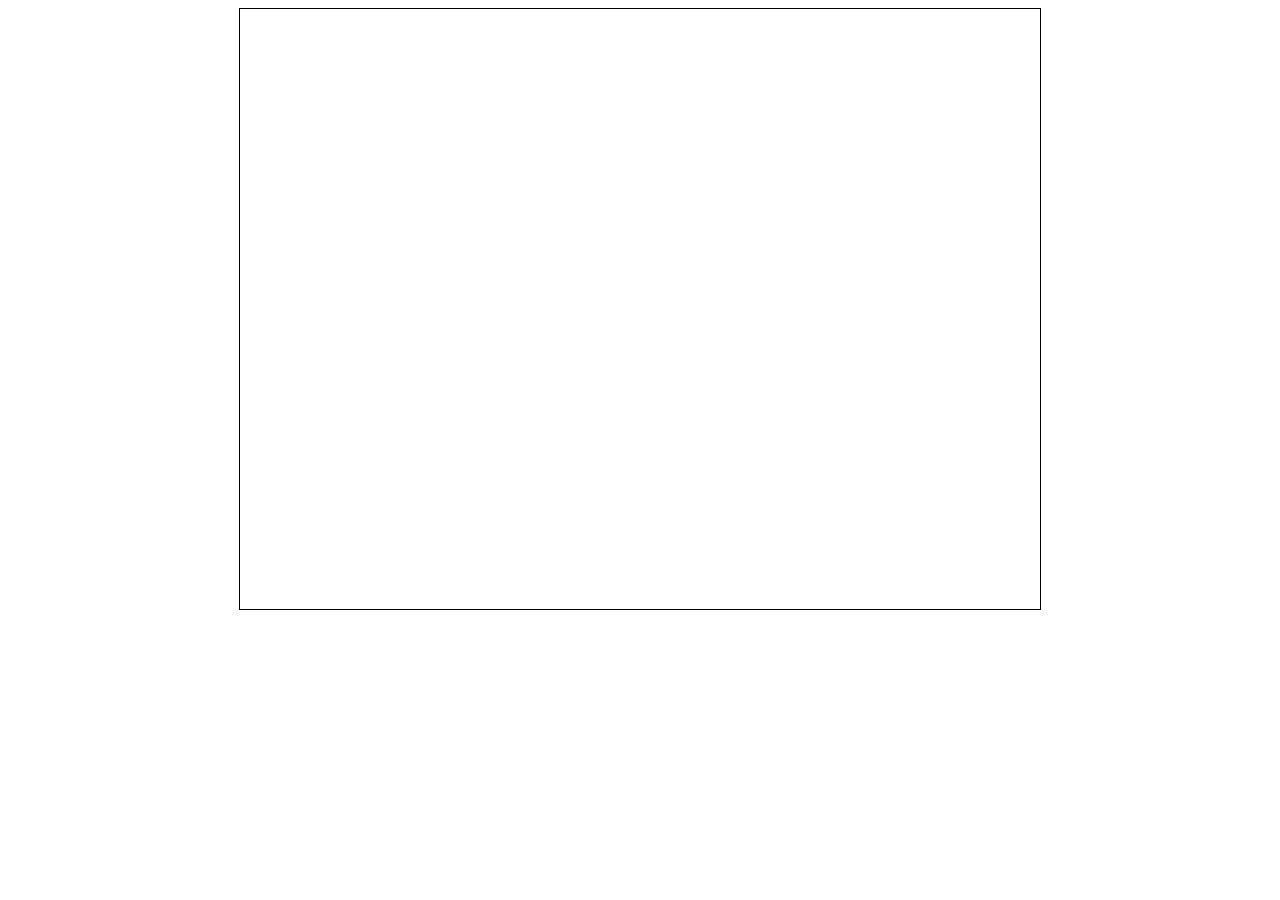
==== index.html @ 46329623 "create project" ====
<!DOCTYPE html>
<html>
<head>
	<meta charset="UTF-8">
	<title></title>

	<style type="text/css">
		#painter{
			border:1px solid #000;
			width:800px;
			height:600px;
			margin: 0 auto;
		}
	</style>

	<script src="js/jquery-1.9.1.min.js"></script>
	<script>
		$(function() {

		});
	</script>

</head>
<body>
	<div id="painter"></div>
</body>
</html>
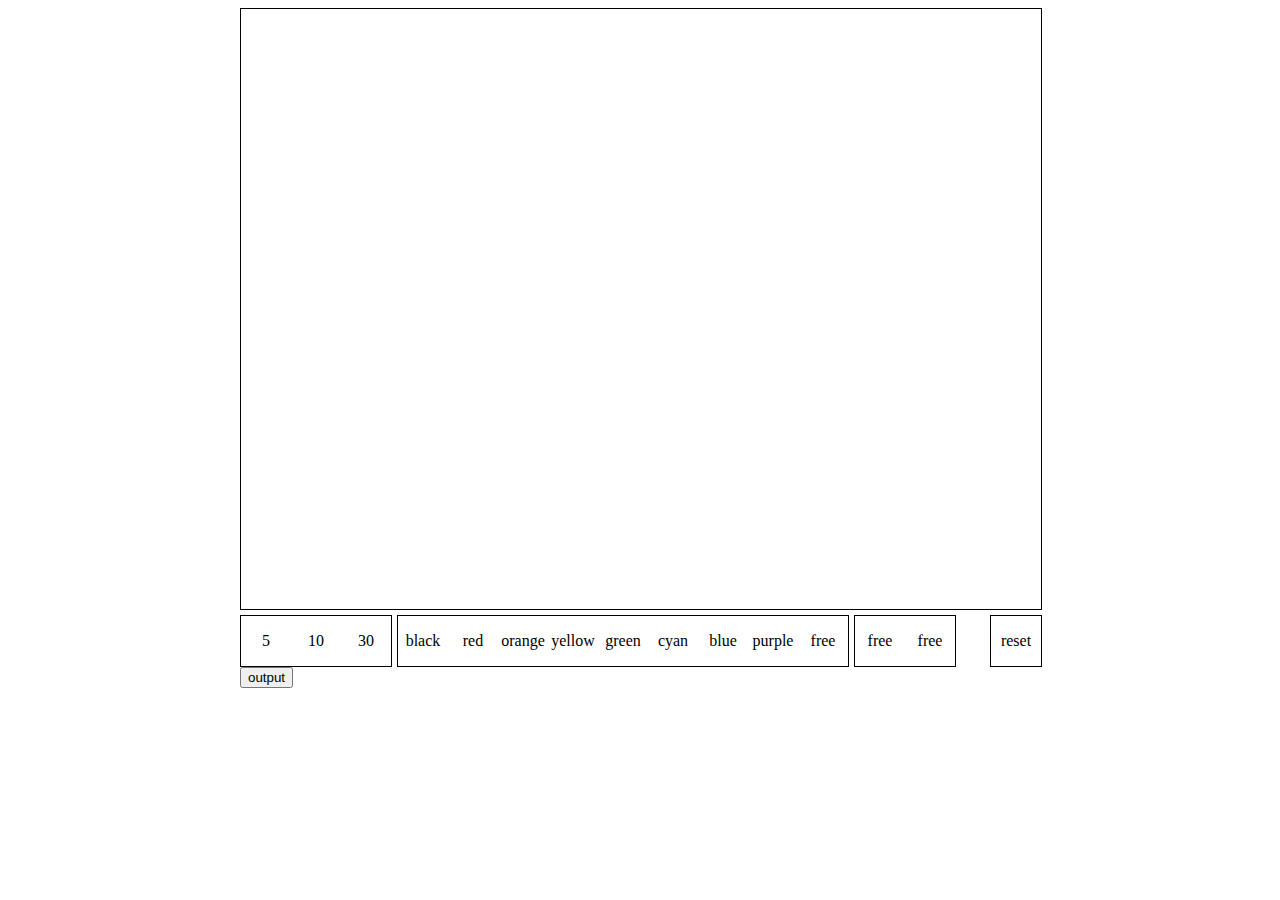
==== commit 0104dbd7: "create painter,toolbar" ====
--- a/index.html
+++ b/index.html
@@ -5,23 +5,182 @@
 	<title></title>
 
 	<style type="text/css">
+		#container{
+			margin: 0 auto;
+			width:800px;
+			height:600px;
+		}
 		#painter{
 			border:1px solid #000;
 			width:800px;
 			height:600px;
-			margin: 0 auto;
 		}
+		#tool-bar{
+			width:802px;
+			height:50px;
+			margin-top: 5px;
+			clear: both;
+		}
+		#tool-bar>div{
+			border:1px solid #000;
+			height:50px;
+		}
+
+		#tool-bar>div>span{
+			display: inline-block;
+			width:50px;
+			height: 50px;
+			line-height: 50px;
+			text-align: center;
+			cursor: pointer;
+		}
+
+		#lineWidth-control{
+			float: left;
+		}
+		#strokeStyle-control{
+			float: left;
+			margin:0 5px;
+		}
+		#eraser-control{
+			float: left;
+		}
+		#reset-control{
+			float: right;
+		}
+
 	</style>
 
 	<script src="js/jquery-1.9.1.min.js"></script>
 	<script>
+		var initCanvas = function() {
+			var $canvas = $("<canvas></canvas>");
+
+			$canvas.attr("width", $("#painter").width());
+			$canvas.attr("height", $("#painter").height());
+
+			var c = $canvas[0];
+			var	cxt = c.getContext("2d");
+
+			//线条  
+			cxt.lineWidth=5;  
+			//路径结合点  
+			cxt.lineJoin = 'round';  
+			//线条颜色  
+			cxt.strokeStyle = '#000'; 
+
+			var startPoint = {};
+			var endPoint = {};
+			var drawHis = [];
+
+			var draw = function(e) {
+				endPoint.X = e.offsetX;
+				endPoint.Y = e.offsetY;
+
+				cxt.beginPath();
+				cxt.moveTo(startPoint.X, startPoint.Y);
+				cxt.lineTo(endPoint.X, endPoint.Y);
+				cxt.closePath();
+				cxt.stroke();
+
+				startPoint.X = e.offsetX;
+				startPoint.Y = e.offsetY;
+			};
+
+			$canvas.mousedown(function(e) {
+				var value = e.button;
+				if (value != 2 && value != 3) {
+					startPoint.X = e.offsetX;
+					startPoint.Y = e.offsetY;
+
+					$(document).bind("mousemove", function(e) {
+						draw(e);
+					});
+
+					$canvas.bind("mouseenter",function(e){
+						$(document).bind("mousemove", function(e) {
+							draw(e);
+						});
+					});
+
+				}
+			});
+
+			$canvas.mouseout(function(e){
+				$(document).unbind("mousemove");
+			});
+
+			$(document).mouseup(function(e){
+				var value = e.button;
+				if (value != 2 && value != 3) {
+					$(document).unbind("mousemove");
+					$canvas.unbind("mouseenter");
+					drawHis.push($canvas[0].toDataURL());
+				}
+			});
+
+			$("#painter").append($canvas);
+			return $canvas;
+		};
+
+		var initToolBar = function($canvas){
+			var c = $canvas[0];
+			var	cxt = c.getContext("2d");
+
+
+			$("#lineWidth-control").append("<span class=\"lineWidth-element\">5</span>");
+			$("#lineWidth-control").append("<span class=\"lineWidth-element\">10</span>");
+			$("#lineWidth-control").append("<span class=\"lineWidth-element\">30</span>");
+
+			$("#strokeStyle-control").append("<span class=\"strokeStyle-element\">black</span>");
+			$("#strokeStyle-control").append("<span class=\"strokeStyle-element\">red</span>");
+			$("#strokeStyle-control").append("<span class=\"strokeStyle-element\">orange</span>");
+			$("#strokeStyle-control").append("<span class=\"strokeStyle-element\">yellow</span>");
+			$("#strokeStyle-control").append("<span class=\"strokeStyle-element\">green</span>");
+			$("#strokeStyle-control").append("<span class=\"strokeStyle-element\">cyan</span>");
+			$("#strokeStyle-control").append("<span class=\"strokeStyle-element\">blue</span>");
+			$("#strokeStyle-control").append("<span class=\"strokeStyle-element\">purple</span>");
+			$("#strokeStyle-control").append("<span class=\"strokeStyle-element\">free</span>");
+
+			$("#eraser-control").append("<span class=\"eraser-element\">free</span>");
+			$("#eraser-control").append("<span class=\"eraser-element\">free</span>");
+
+			$("#reset-control").append("<span class=\"reset-element\" style=\"\">reset</span>");
+
+			$(".lineWidth-element").click(function(){
+				cxt.lineWidth = $(this).html();
+			});
+
+			$(".strokeStyle-element").click(function(){
+				cxt.strokeStyle = $(this).html();
+			});
+
+			$(".reset-element").click(function(){
+				cxt.clearRect(0, 0, $canvas.width(), $canvas.height());
+			});
+		};
+
 		$(function() {
+			var $canvas = initCanvas();
+			initToolBar($canvas);
 
+			$("input").click(function() {
+				window.open($canvas[0].toDataURL());
+			});
 		});
 	</script>
 
 </head>
 <body>
-	<div id="painter"></div>
+	<div id="container">
+		<div id="painter"></div>
+		<div id="tool-bar">
+			<div id="lineWidth-control"></div>
+			<div id="strokeStyle-control"></div>
+			<div id="eraser-control"></div>
+			<div id="reset-control"></div>
+		</div>
+		<input type="button" value="output" />
+	</div>
 </body>
 </html>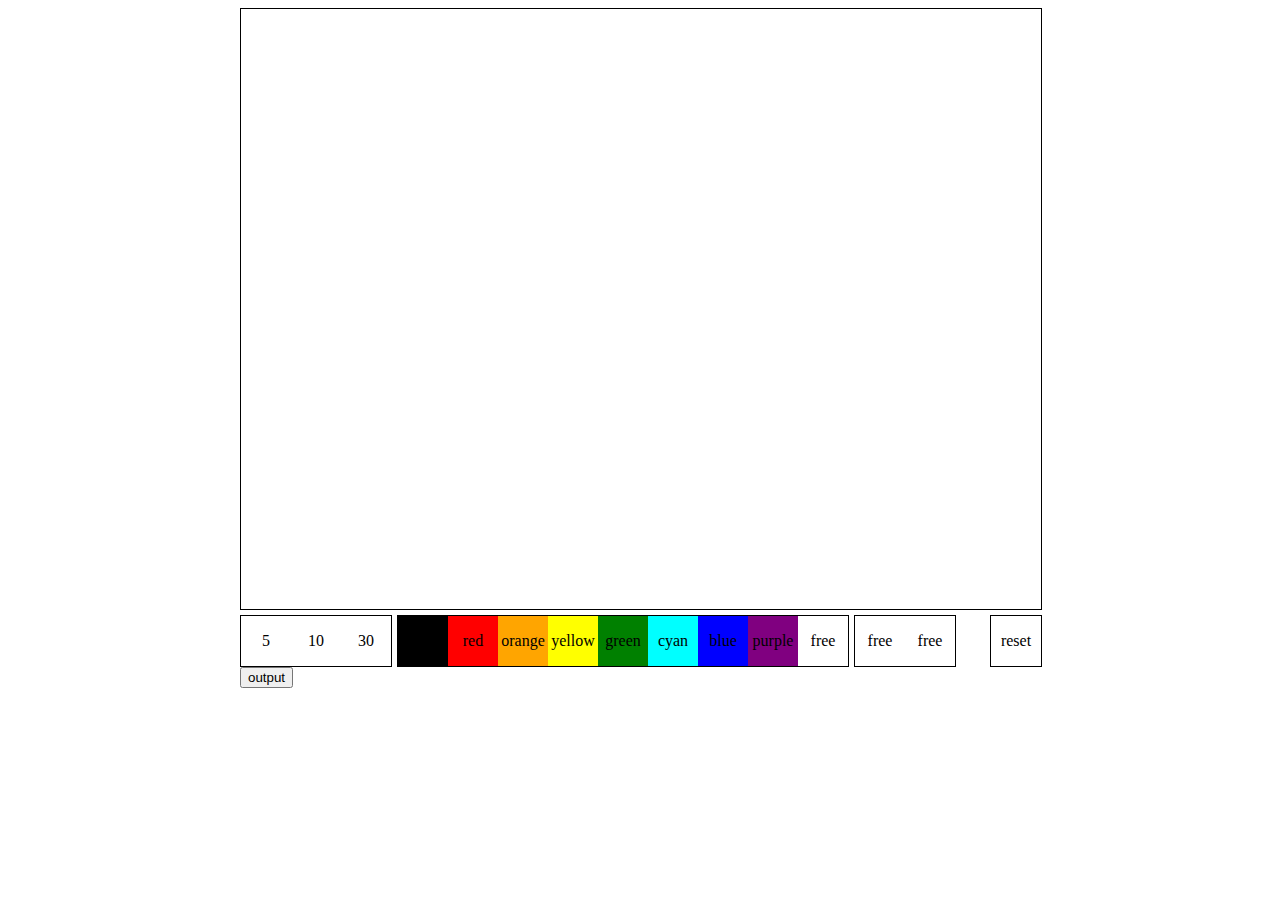
==== commit 299e211e: "change style for color tool" ====
--- a/index.html
+++ b/index.html
@@ -50,14 +50,18 @@
 		}
 
 	</style>
-
+	<link href="css/redmond/jquery-ui-1.10.3.custom.css" rel="stylesheet" />
+	<link href="css/colorpicker/colorpicker.css" rel="stylesheet" />
 	<script src="js/jquery-1.9.1.min.js"></script>
+	<script src="js/jquery-ui-1.10.3.custom.js"></script>
+	<script src="js/colorpicker.js"></script>
 	<script>
 		var initCanvas = function() {
 			var $canvas = $("<canvas></canvas>");
 
 			$canvas.attr("width", $("#painter").width());
 			$canvas.attr("height", $("#painter").height());
+			$canvas.css("cursor","url('black-pen.ico'),auto");
 
 			var c = $canvas[0];
 			var	cxt = c.getContext("2d");
@@ -67,7 +71,7 @@
 			//路径结合点  
 			cxt.lineJoin = 'round';  
 			//线条颜色  
-			cxt.strokeStyle = '#000'; 
+			cxt.strokeStyle = 'black'; 
 
 			var startPoint = {};
 			var endPoint = {};
@@ -147,6 +151,25 @@
 
 			$("#reset-control").append("<span class=\"reset-element\" style=\"\">reset</span>");
 
+			$("#strokeStyle-control span").each(function(){
+				$(this).css('backgroundColor', $(this).html());
+			});
+			$("#strokeStyle-control span").last().ColorPicker({
+				onChange: function(hsb, hex, rgb, el) {
+					$("#strokeStyle-control span").last().css('backgroundColor', '#' + hex);
+					$("#strokeStyle-control span").last().html("#" + hex);
+				},
+				onSubmit: function(hsb, hex, rgb, el) {
+					$(el).html("#" + hex);
+					$(el).ColorPickerHide();
+				},
+				onHide: function(colpkr) {
+					cxt.strokeStyle = $("#strokeStyle-control span").last().html();
+					$(colpkr).fadeOut(500);
+					return false;
+				}
+			});
+
 			$(".lineWidth-element").click(function(){
 				cxt.lineWidth = $(this).html();
 			});
@@ -161,6 +184,8 @@
 		};
 
 		$(function() {
+			$(document).disableSelection();
+
 			var $canvas = initCanvas();
 			initToolBar($canvas);
 
--- a/css/colorpicker/colorpicker.css
+++ b/css/colorpicker/colorpicker.css
@@ -0,0 +1,161 @@
+.colorpicker {
+	width: 356px;
+	height: 176px;
+	overflow: hidden;
+	position: absolute;
+	background: url(images/custom_background.png);
+	font-family: Arial, Helvetica, sans-serif;
+	display: none;
+}
+.colorpicker_color {
+	width: 150px;
+	height: 150px;
+	left: 14px;
+	top: 13px;
+	position: absolute;
+	background: #f00;
+	overflow: hidden;
+	cursor: crosshair;
+}
+.colorpicker_color div {
+	position: absolute;
+	top: 0;
+	left: 0;
+	width: 150px;
+	height: 150px;
+	background: url(images/colorpicker_overlay.png);
+}
+.colorpicker_color div div {
+	position: absolute;
+	top: 0;
+	left: 0;
+	width: 11px;
+	height: 11px;
+	overflow: hidden;
+	background: url(images/colorpicker_select.gif);
+	margin: -5px 0 0 -5px;
+}
+.colorpicker_hue {
+	position: absolute;
+	top: 13px;
+	left: 171px;
+	width: 35px;
+	height: 150px;
+	cursor: n-resize;
+}
+.colorpicker_hue div {
+	position: absolute;
+	width: 35px;
+	height: 9px;
+	overflow: hidden;
+	background: url(images/custom_indic.gif) left top;
+	margin: -4px 0 0 0;
+	left: 0px;
+}
+.colorpicker_new_color {
+	position: absolute;
+	width: 60px;
+	height: 30px;
+	left: 213px;
+	top: 13px;
+	background: #f00;
+}
+.colorpicker_current_color {
+	position: absolute;
+	width: 60px;
+	height: 30px;
+	left: 283px;
+	top: 13px;
+	background: #f00;
+}
+.colorpicker input {
+	background-color: transparent;
+	border: 1px solid transparent;
+	position: absolute;
+	font-size: 10px;
+	font-family: Arial, Helvetica, sans-serif;
+	color: #898989;
+	top: 4px;
+	right: 11px;
+	text-align: right;
+	margin: 0;
+	padding: 0;
+	height: 11px;
+}
+.colorpicker_hex {
+	position: absolute;
+	width: 72px;
+	height: 22px;
+	background: url(images/custom_hex.png) top;
+	left: 212px;
+	top: 142px;
+}
+.colorpicker_hex input {
+	right: 6px;
+}
+.colorpicker_field {
+	height: 22px;
+	width: 62px;
+	background-position: top;
+	position: absolute;
+}
+.colorpicker_field span {
+	position: absolute;
+	width: 12px;
+	height: 22px;
+	overflow: hidden;
+	top: 0;
+	right: 0;
+	cursor: n-resize;
+}
+.colorpicker_rgb_r {
+	background-image: url(images/custom_rgb_r.png);
+	top: 52px;
+	left: 212px;
+}
+.colorpicker_rgb_g {
+	background-image: url(images/custom_rgb_g.png);
+	top: 82px;
+	left: 212px;
+}
+.colorpicker_rgb_b {
+	background-image: url(images/custom_rgb_b.png);
+	top: 112px;
+	left: 212px;
+}
+.colorpicker_hsb_h {
+	background-image: url(images/custom_hsb_h.png);
+	top: 52px;
+	left: 282px;
+}
+.colorpicker_hsb_s {
+	background-image: url(images/custom_hsb_s.png);
+	top: 82px;
+	left: 282px;
+}
+.colorpicker_hsb_b {
+	background-image: url(images/custom_hsb_b.png);
+	top: 112px;
+	left: 282px;
+}
+.colorpicker_submit {
+	position: absolute;
+	width: 22px;
+	height: 22px;
+	background: url(images/custom_submit.png) top;
+	left: 322px;
+	top: 142px;
+	overflow: hidden;
+}
+.colorpicker_focus {
+	background-position: center;
+}
+.colorpicker_hex.colorpicker_focus {
+	background-position: bottom;
+}
+.colorpicker_submit.colorpicker_focus {
+	background-position: bottom;
+}
+.colorpicker_slider {
+	background-position: bottom;
+}
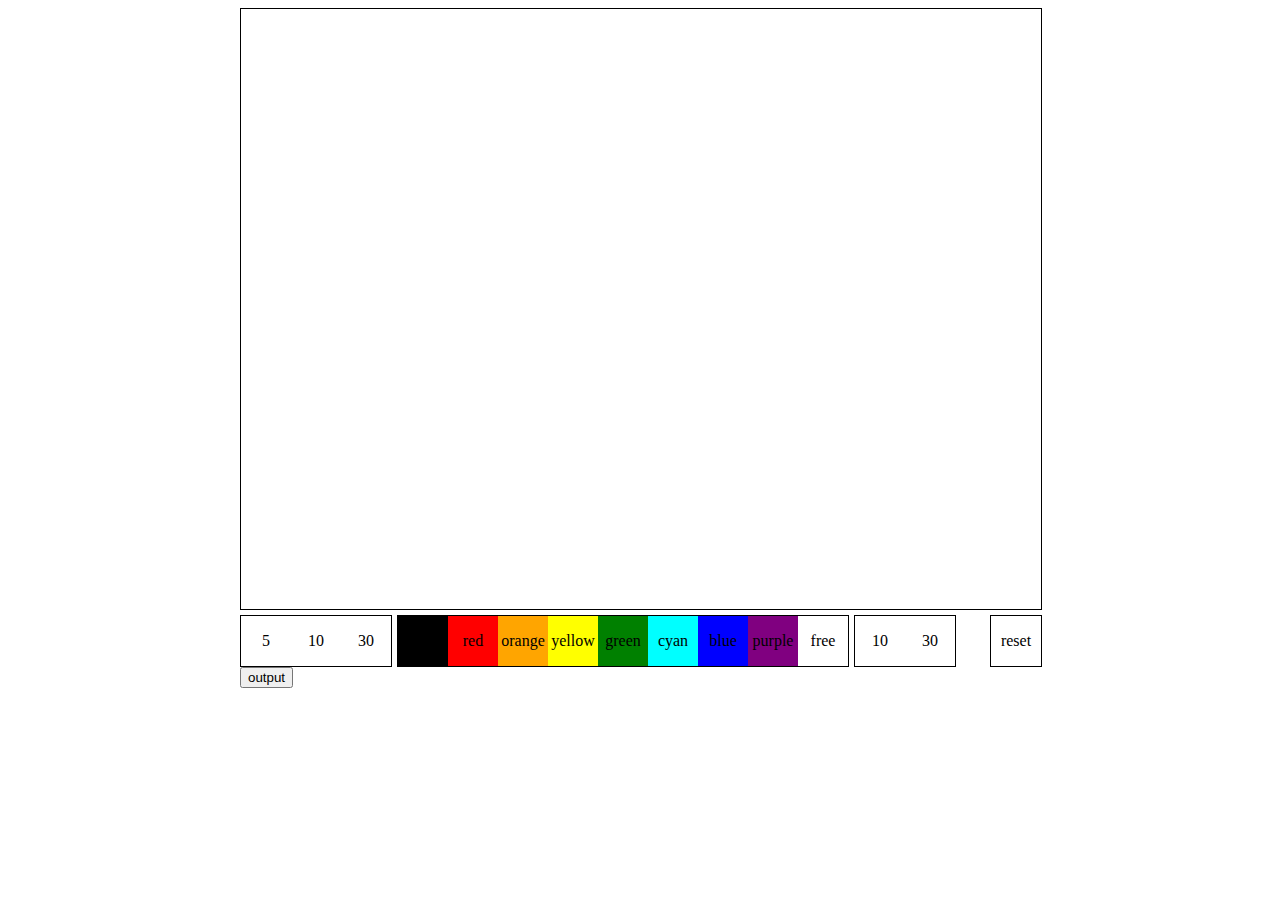
==== commit f0cd3361: "finish eraser method" ====
--- a/index.html
+++ b/index.html
@@ -61,7 +61,7 @@
 
 			$canvas.attr("width", $("#painter").width());
 			$canvas.attr("height", $("#painter").height());
-			$canvas.css("cursor","url('black-pen.ico'),auto");
+			$canvas.css("cursor","url('img/black-pen.ico'),auto");
 
 			var c = $canvas[0];
 			var	cxt = c.getContext("2d");
@@ -146,8 +146,8 @@
 			$("#strokeStyle-control").append("<span class=\"strokeStyle-element\">purple</span>");
 			$("#strokeStyle-control").append("<span class=\"strokeStyle-element\">free</span>");
 
-			$("#eraser-control").append("<span class=\"eraser-element\">free</span>");
-			$("#eraser-control").append("<span class=\"eraser-element\">free</span>");
+			$("#eraser-control").append("<span class=\"eraser-element\">10</span>");
+			$("#eraser-control").append("<span class=\"eraser-element\">30</span>");
 
 			$("#reset-control").append("<span class=\"reset-element\" style=\"\">reset</span>");
 
@@ -178,6 +178,11 @@
 				cxt.strokeStyle = $(this).html();
 			});
 
+			$(".eraser-element").click(function(){
+				cxt.strokeStyle = "white";
+				cxt.lineWidth = $(this).html();
+			});
+
 			$(".reset-element").click(function(){
 				cxt.clearRect(0, 0, $canvas.width(), $canvas.height());
 			});
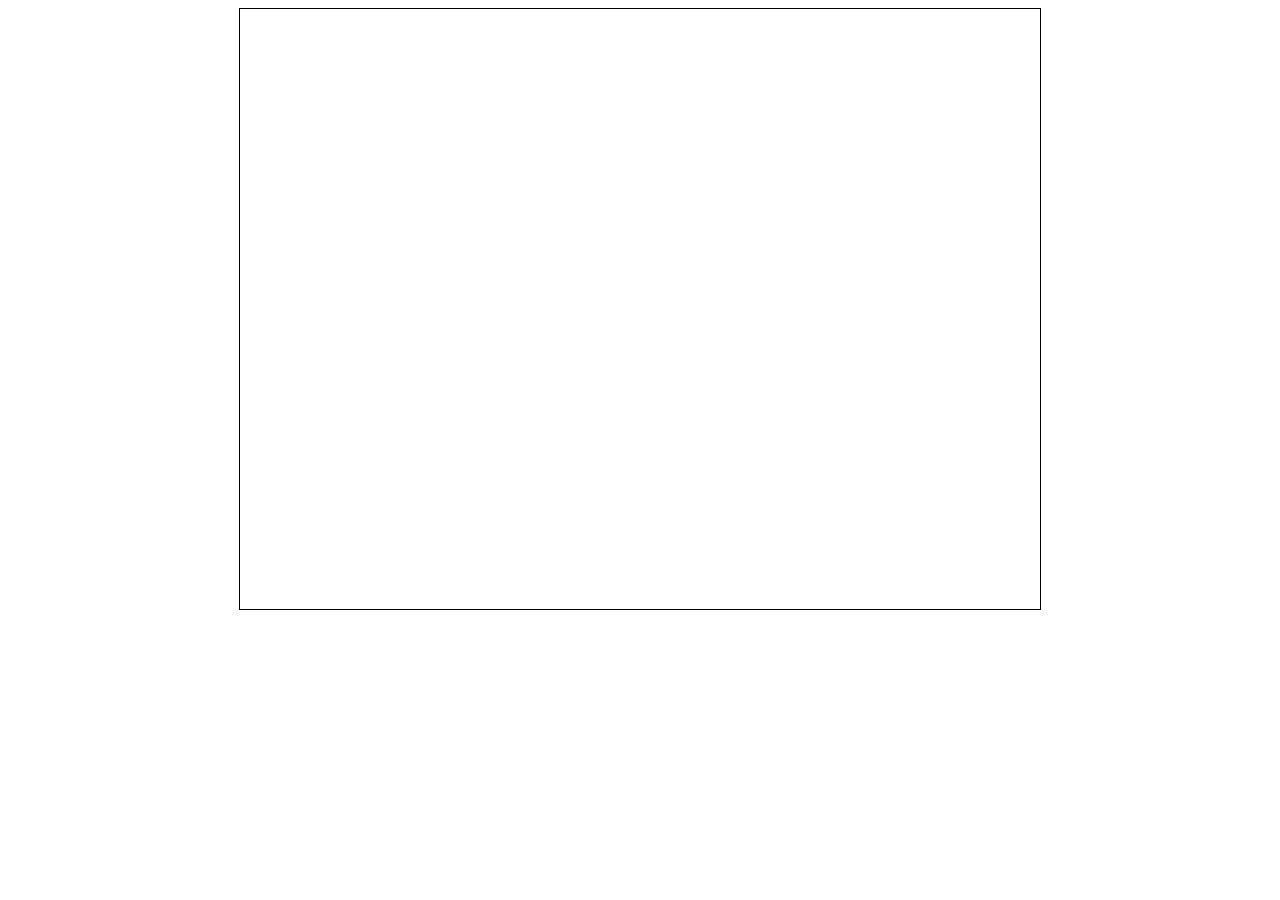
==== commit 7b7f844c: "create CanvasControl" ====
--- a/index.html
+++ b/index.html
@@ -5,16 +5,13 @@
 	<title></title>
 
 	<style type="text/css">
-		#container{
-			margin: 0 auto;
-			width:800px;
-			height:600px;
-		}
 		#painter{
 			border:1px solid #000;
 			width:800px;
 			height:600px;
+			margin: 0 auto;
 		}
+
 		#tool-bar{
 			width:802px;
 			height:50px;
@@ -55,162 +52,26 @@
 	<script src="js/jquery-1.9.1.min.js"></script>
 	<script src="js/jquery-ui-1.10.3.custom.js"></script>
 	<script src="js/colorpicker.js"></script>
+	<script src="js/controller/CanvasControl.js"></script>
 	<script>
-		var initCanvas = function() {
-			var $canvas = $("<canvas></canvas>");
-
-			$canvas.attr("width", $("#painter").width());
-			$canvas.attr("height", $("#painter").height());
-			$canvas.css("cursor","url('img/black-pen.ico'),auto");
-
-			var c = $canvas[0];
-			var	cxt = c.getContext("2d");
-
-			//线条  
-			cxt.lineWidth=5;  
-			//路径结合点  
-			cxt.lineJoin = 'round';  
-			//线条颜色  
-			cxt.strokeStyle = 'black'; 
-
-			var startPoint = {};
-			var endPoint = {};
-			var drawHis = [];
-
-			var draw = function(e) {
-				endPoint.X = e.offsetX;
-				endPoint.Y = e.offsetY;
-
-				cxt.beginPath();
-				cxt.moveTo(startPoint.X, startPoint.Y);
-				cxt.lineTo(endPoint.X, endPoint.Y);
-				cxt.closePath();
-				cxt.stroke();
-
-				startPoint.X = e.offsetX;
-				startPoint.Y = e.offsetY;
-			};
-
-			$canvas.mousedown(function(e) {
-				var value = e.button;
-				if (value != 2 && value != 3) {
-					startPoint.X = e.offsetX;
-					startPoint.Y = e.offsetY;
-
-					$(document).bind("mousemove", function(e) {
-						draw(e);
-					});
-
-					$canvas.bind("mouseenter",function(e){
-						$(document).bind("mousemove", function(e) {
-							draw(e);
-						});
-					});
-
-				}
-			});
-
-			$canvas.mouseout(function(e){
-				$(document).unbind("mousemove");
-			});
-
-			$(document).mouseup(function(e){
-				var value = e.button;
-				if (value != 2 && value != 3) {
-					$(document).unbind("mousemove");
-					$canvas.unbind("mouseenter");
-					drawHis.push($canvas[0].toDataURL());
-				}
-			});
-
-			$("#painter").append($canvas);
-			return $canvas;
-		};
-
-		var initToolBar = function($canvas){
-			var c = $canvas[0];
-			var	cxt = c.getContext("2d");
-
-
-			$("#lineWidth-control").append("<span class=\"lineWidth-element\">5</span>");
-			$("#lineWidth-control").append("<span class=\"lineWidth-element\">10</span>");
-			$("#lineWidth-control").append("<span class=\"lineWidth-element\">30</span>");
-
-			$("#strokeStyle-control").append("<span class=\"strokeStyle-element\">black</span>");
-			$("#strokeStyle-control").append("<span class=\"strokeStyle-element\">red</span>");
-			$("#strokeStyle-control").append("<span class=\"strokeStyle-element\">orange</span>");
-			$("#strokeStyle-control").append("<span class=\"strokeStyle-element\">yellow</span>");
-			$("#strokeStyle-control").append("<span class=\"strokeStyle-element\">green</span>");
-			$("#strokeStyle-control").append("<span class=\"strokeStyle-element\">cyan</span>");
-			$("#strokeStyle-control").append("<span class=\"strokeStyle-element\">blue</span>");
-			$("#strokeStyle-control").append("<span class=\"strokeStyle-element\">purple</span>");
-			$("#strokeStyle-control").append("<span class=\"strokeStyle-element\">free</span>");
-
-			$("#eraser-control").append("<span class=\"eraser-element\">10</span>");
-			$("#eraser-control").append("<span class=\"eraser-element\">30</span>");
-
-			$("#reset-control").append("<span class=\"reset-element\" style=\"\">reset</span>");
-
-			$("#strokeStyle-control span").each(function(){
-				$(this).css('backgroundColor', $(this).html());
-			});
-			$("#strokeStyle-control span").last().ColorPicker({
-				onChange: function(hsb, hex, rgb, el) {
-					$("#strokeStyle-control span").last().css('backgroundColor', '#' + hex);
-					$("#strokeStyle-control span").last().html("#" + hex);
-				},
-				onSubmit: function(hsb, hex, rgb, el) {
-					$(el).html("#" + hex);
-					$(el).ColorPickerHide();
-				},
-				onHide: function(colpkr) {
-					cxt.strokeStyle = $("#strokeStyle-control span").last().html();
-					$(colpkr).fadeOut(500);
-					return false;
-				}
-			});
-
-			$(".lineWidth-element").click(function(){
-				cxt.lineWidth = $(this).html();
-			});
-
-			$(".strokeStyle-element").click(function(){
-				cxt.strokeStyle = $(this).html();
-			});
-
-			$(".eraser-element").click(function(){
-				cxt.strokeStyle = "white";
-				cxt.lineWidth = $(this).html();
-			});
-
-			$(".reset-element").click(function(){
-				cxt.clearRect(0, 0, $canvas.width(), $canvas.height());
-			});
-		};
+		
 
 		$(function() {
 			$(document).disableSelection();
 
-			var $canvas = initCanvas();
-			initToolBar($canvas);
+			//var $canvas = initCanvas();
+
+			var canvas = new CanvasControl($("#painter"));
+			//initToolBar(canvas.$canvas);
 
 			$("input").click(function() {
-				window.open($canvas[0].toDataURL());
+				window.open(canvas.context.toDataURL());
 			});
 		});
 	</script>
 
 </head>
 <body>
-	<div id="container">
-		<div id="painter"></div>
-		<div id="tool-bar">
-			<div id="lineWidth-control"></div>
-			<div id="strokeStyle-control"></div>
-			<div id="eraser-control"></div>
-			<div id="reset-control"></div>
-		</div>
-		<input type="button" value="output" />
-	</div>
+	<div id="painter"></div>
 </body>
 </html>